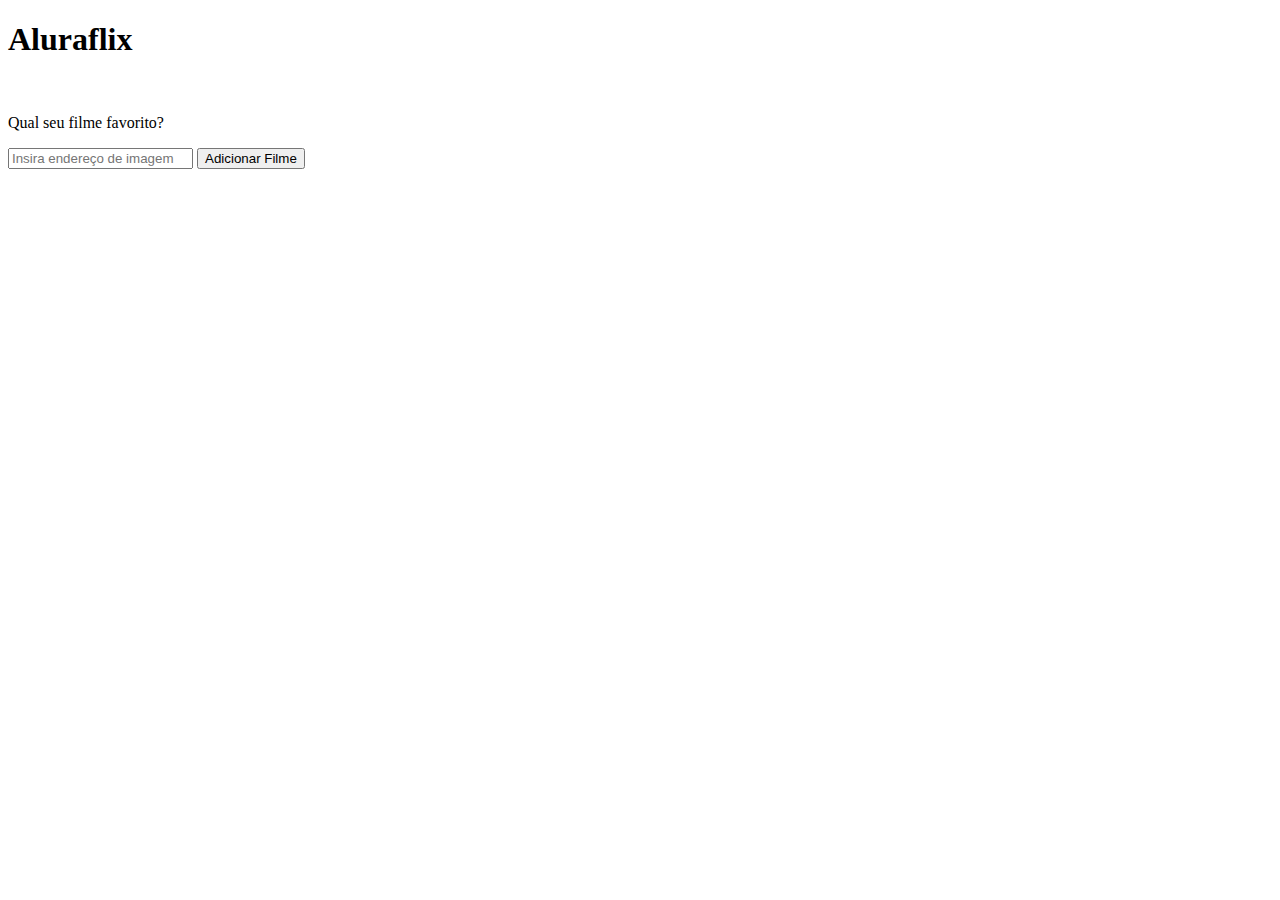
==== projeto04/index.html @ ab58d7cf "html add" ====
<!DOCTYPE html>
<html lang="pt-br">

<head>
    <meta charset="UTF-8">
    <meta http-equiv="X-UA-Compatible" content="IE=edge">
    <meta name="viewport" content="width=device-width, initial-scale=1.0">
    <title>Imersão Dev</title>
</head>

<body>
    <div class="container">
        <h1 class="page-title">
            Aluraflix
        </h1>
        <img src="https://www.alura.com.br/assets/img/imersoes/dev-2021/logo-imersao-aluraflix.svg" class="page-logo" alt="">
        <p class="page-subtitle">
            Qual seu filme favorito?
        </p>
        <div class="form-wrapper">
            <input type="text" id="filme" name="filme" placeholder="Insira endereço de imagem">
            <button onClick="adicionarFilme()">Adicionar Filme</button>
        </div>
    </div>
    <div id="listaFilmes"></div>
    <a href="https://alura.com.br/" target="_blank">
        <img src="https://www.alura.com.br/assets/img/home/alura-logo.svg" alt="" class="alura-logo">
    </a>
</body>

</html>
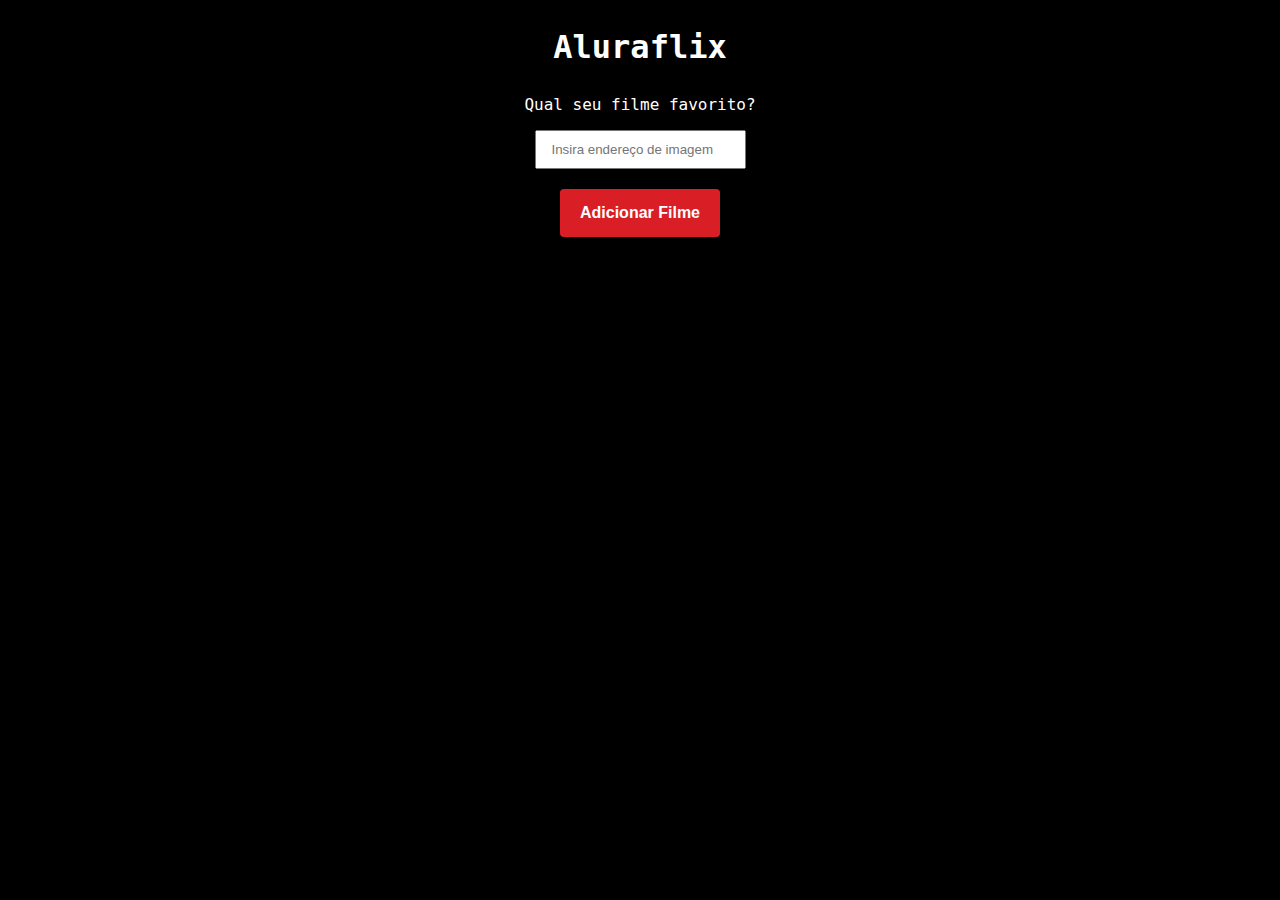
==== commit 108f3ce7: "css add" ====
--- a/projeto04/index.html
+++ b/projeto04/index.html
@@ -6,6 +6,7 @@
     <meta http-equiv="X-UA-Compatible" content="IE=edge">
     <meta name="viewport" content="width=device-width, initial-scale=1.0">
     <title>Imersão Dev</title>
+    <link rel="stylesheet" href="sytle.css">
 </head>
 
 <body>
--- a/projeto04/sytle.css
+++ b/projeto04/sytle.css
@@ -0,0 +1,67 @@
+body {
+    font-family: "Roboto Mono", monospace;
+    text-align: center;
+    background-image: url("https://www.alura.com.br/assets/img/imersoes/dev-2021/dia-04-aluraflix-e-filmes.png");
+    background-color: #000000;
+    background-size: cover;
+    background-position: center top;
+    background-repeat: no-repeat;
+}
+
+.container {
+    text-align: center;
+    padding: 20px;
+}
+
+.page-title {
+    color: #ffffff;
+    margin: 0 0 5px;
+}
+
+.page-subtitle {
+    color: #ffffff;
+    margin-top: 5px;
+}
+
+.page-logo {
+    width: 200px;
+}
+
+.alura-logo {
+    width: 40px;
+    position: absolute;
+    top: 10px;
+    right: 10px;
+}
+
+#listaFilmes img {
+    margin: 10px;
+    max-height: 250px;
+}
+
+.form-wrapper {
+    margin: 0 0 15px;
+}
+
+.form-wrapper input {
+    display: block;
+    margin: 0 auto;
+    padding: 10px 15px;
+}
+
+.form-wrapper button {
+    border: 0;
+    color: #ffffff;
+    background: #da1e26;
+    font-weight: bold;
+    padding: 15px 20px;
+    font-size: 16px;
+    border-radius: 4px;
+    margin-top: 20px;
+    cursor: pointer;
+    transition: 0.3s;
+}
+
+.form-wrapper button:hover {
+    opacity: 0.8;
+}